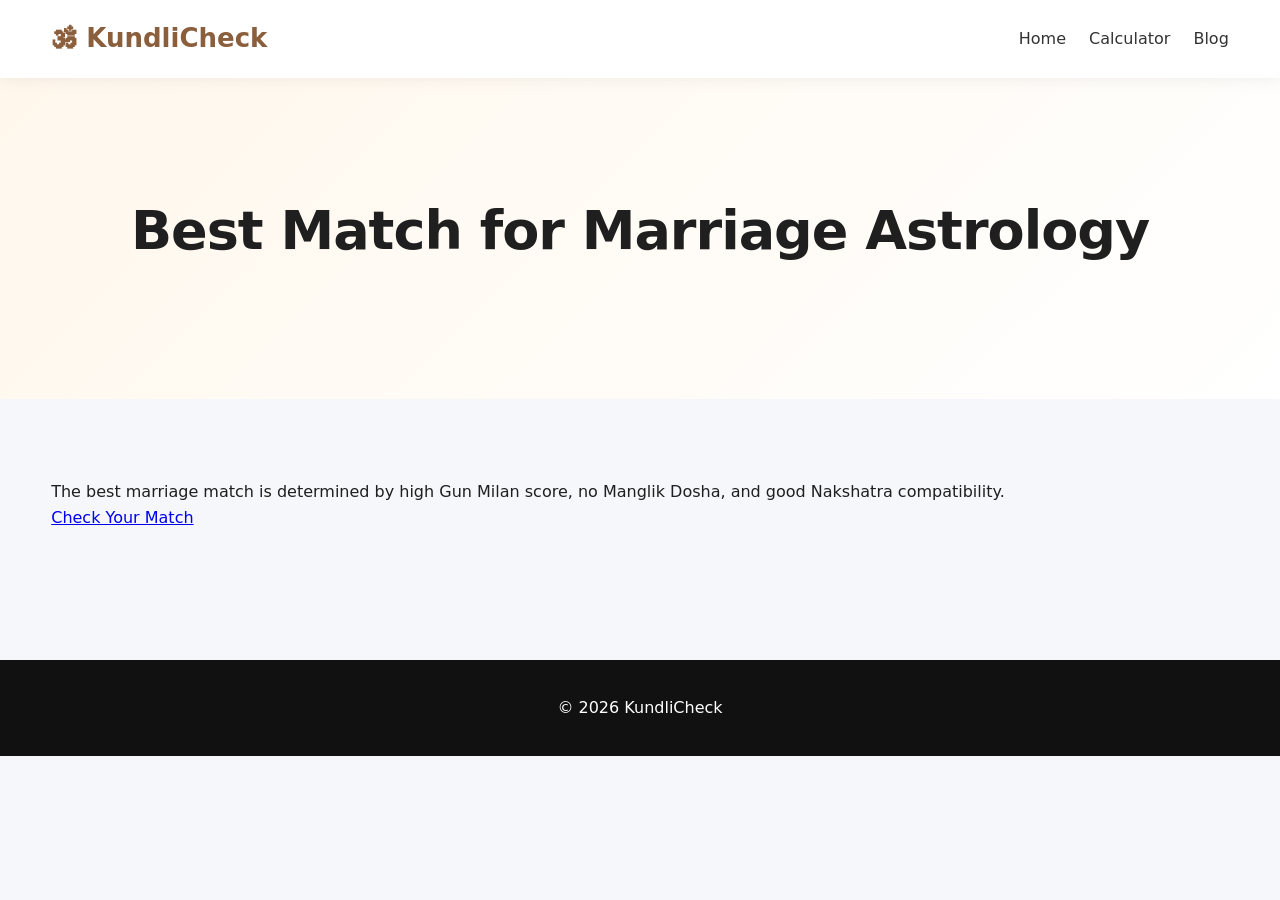
==== best-match-for-marriage-astrology.html @ 3e8fa838 "Create best-match-for-marriage-astrology.html" ====
<!DOCTYPE html>
<html lang="en">
<head>
<meta charset="UTF-8">
<meta name="viewport" content="width=device-width, initial-scale=1.0">

<title>Best Match for Marriage Astrology</title>
<meta name="robots" content="index, follow">

<link rel="canonical" href="https://kundlicheck.in/best-match-for-marriage-astrology.html">
<link rel="stylesheet" href="css/style.css">
</head>

<body>

<header>
<div class="container nav">
<div class="logo">🕉 KundliCheck</div>
<nav>
<a href="index.html">Home</a>
<a href="kundli-matching.html">Calculator</a>
<a href="blog.html">Blog</a>
</nav>
</div>
</header>

<section class="hero">
<div class="container">
<h1>Best Match for Marriage Astrology</h1>
</div>
</section>

<section class="features">
<div class="container">

<p>
The best marriage match is determined by high Gun Milan score, no Manglik Dosha, and good Nakshatra compatibility.
</p>

<a href="kundli-matching.html">Check Your Match</a>

</div>
</section>

<footer>
<div class="container">
<p>© 2026 KundliCheck</p>
</div>
</footer>

</body>
</html>
---- css/style.css ----
/* =========================
   KUNDLICHECK MODERN UI
   ========================= */

:root{
  --primary:#8b5e3c;
  --primary-dark:#6f472e;
  --bg:#f5f7fb;
  --card:#ffffff;
  --text:#1f1f1f;
  --muted:#666;
  --shadow:0 10px 30px rgba(0,0,0,0.08);
  --radius:16px;
}

/* Reset */
*{
  margin:0;
  padding:0;
  box-sizing:border-box;
}

body{
  font-family:system-ui,-apple-system,Segoe UI,Roboto,Arial,sans-serif;
  background:var(--bg);
  color:var(--text);
  line-height:1.6;
}

/* Layout */
.container{
  width:92%;
  max-width:1200px;
  margin:auto;
}

/* HEADER */
header{
  background:white;
  box-shadow:0 2px 15px rgba(0,0,0,0.06);
  position:sticky;
  top:0;
  z-index:10;
}

.nav{
  display:flex;
  justify-content:space-between;
  align-items:center;
  padding:18px 0;
}

.logo{
  font-size:26px;
  font-weight:800;
  color:var(--primary);
}

nav a{
  margin-left:18px;
  text-decoration:none;
  color:#333;
  font-weight:500;
}

nav a:hover{
  color:var(--primary);
}

/* HERO */
.hero{
  padding:110px 0;
  text-align:center;
  background:linear-gradient(135deg,#fff7ec,#ffffff);
}

.hero h1{
  font-size:54px;
  font-weight:800;
  letter-spacing:-1px;
  margin-bottom:15px;
}

.hero p{
  font-size:18px;
  color:var(--muted);
  max-width:650px;
  margin:0 auto 30px;
}

/* BUTTON */
.btn, button{
  background:var(--primary);
  color:white;
  padding:14px 28px;
  border-radius:12px;
  border:none;
  cursor:pointer;
  font-weight:600;
  transition:0.2s ease;
  display:inline-block;
  text-decoration:none;
}

.btn:hover, button:hover{
  background:var(--primary-dark);
  transform:scale(1.03);
}

/* STATS */
.stats{
  padding:60px 0;
}

.stats-grid{
  display:grid;
  grid-template-columns:repeat(auto-fit,minmax(200px,1fr));
  gap:20px;
}

.stat-card{
  background:var(--card);
  padding:30px;
  text-align:center;
  border-radius:var(--radius);
  box-shadow:var(--shadow);
  transition:0.2s;
}

.stat-card:hover{
  transform:translateY(-5px);
}

/* CALCULATOR */
.calculator{
  background:white;
  padding:80px 0;
}

.form-grid{
  display:grid;
  grid-template-columns:1fr 1fr;
  gap:30px;
  margin-top:30px;
}

input, select{
  width:100%;
  padding:14px;
  margin-bottom:15px;
  border:1px solid #ddd;
  border-radius:10px;
  font-size:15px;
  outline:none;
}

input:focus{
  border-color:var(--primary);
}

/* RESULT */
.result{
  padding:80px 0;
  text-align:center;
}

.score-card{
  background:var(--card);
  padding:45px;
  max-width:520px;
  margin:auto;
  border-radius:18px;
  box-shadow:var(--shadow);
}

.score{
  font-size:64px;
  font-weight:900;
  color:var(--primary);
}

.status{
  font-size:20px;
  margin-top:10px;
  color:var(--muted);
}

/* FEATURES */
.features{
  padding:80px 0;
}

.feature-grid{
  display:grid;
  grid-template-columns:repeat(auto-fit,minmax(220px,1fr));
  gap:20px;
}

.feature{
  background:var(--card);
  padding:25px;
  border-radius:var(--radius);
  box-shadow:var(--shadow);
  transition:0.2s;
}

.feature:hover{
  transform:translateY(-5px);
}

/* FAQ */
.faq{
  padding:80px 0;
  background:white;
}

.faq-item{
  margin-bottom:25px;
}

/* BLOG / SEO */
#seo-content{
  padding:60px 0;
  background:#fff;
}

#seo-content h2{
  margin-top:25px;
  color:var(--primary);
}

/* TRUST SECTION */
.trust{
  padding:60px 0;
}

.trust ul{
  margin-top:15px;
  list-style:none;
}

.trust li{
  padding:8px 0;
}

/* AD BOX */
.ad-box{
  width:100%;
  min-height:90px;
  margin:25px 0;
  background:#f2f2f2;
  display:flex;
  align-items:center;
  justify-content:center;
  font-size:14px;
  color:#666;
  border-radius:10px;
}

/* FOOTER */
footer{
  background:#111;
  color:white;
  text-align:center;
  padding:35px;
  margin-top:50px;
}

/* RESPONSIVE */
@media(max-width:768px){

  .hero h1{
    font-size:34px;
  }

  .form-grid{
    grid-template-columns:1fr;
  }

  nav{
    display:none;
  }
}
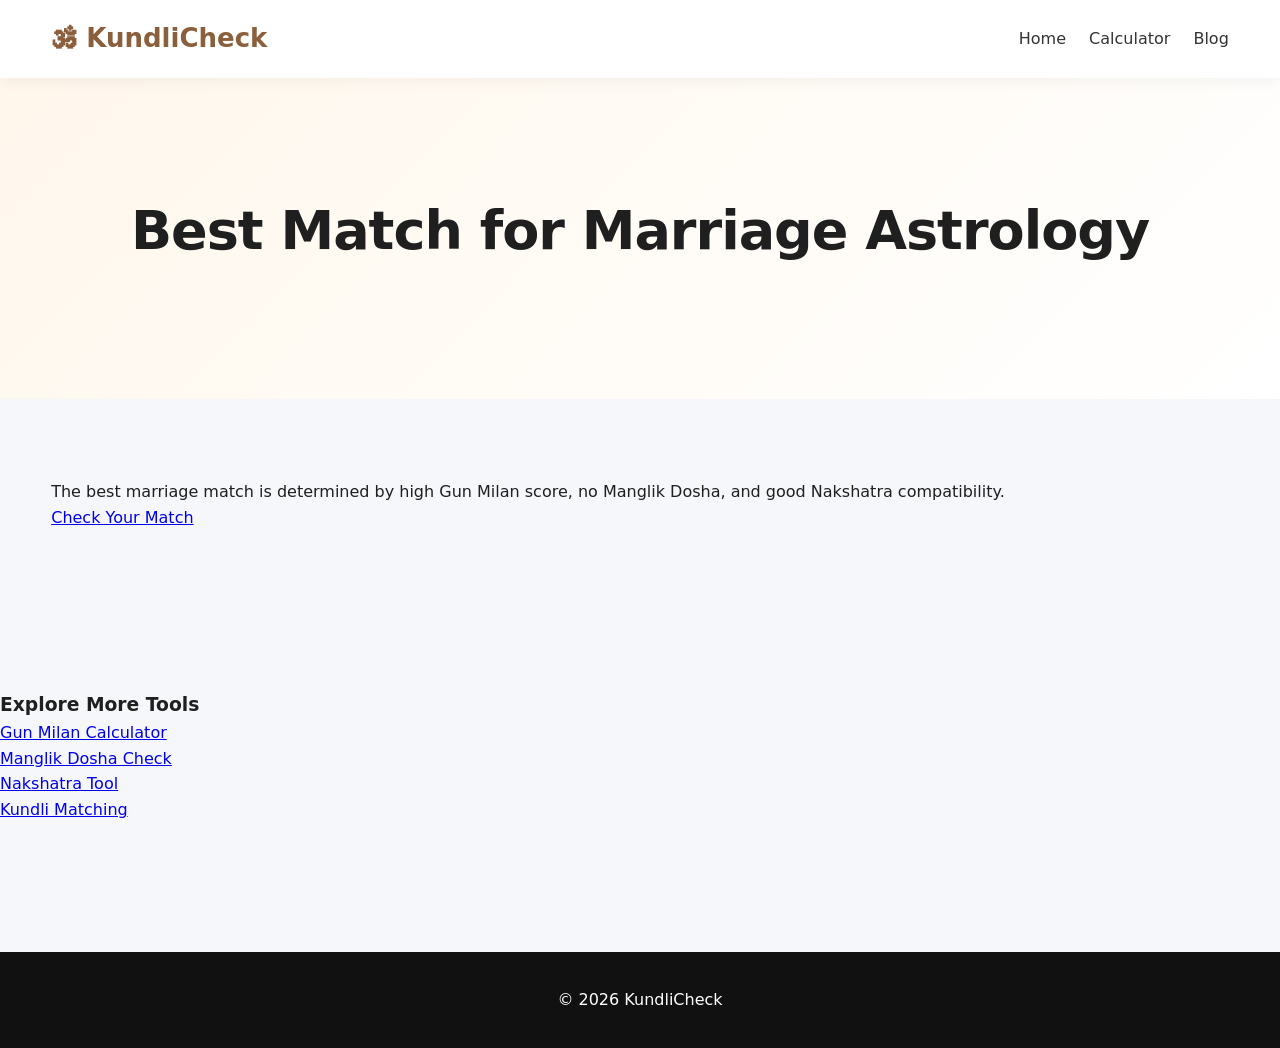
==== commit 23e00e3f: "Update best-match-for-marriage-astrology.html" ====
--- a/best-match-for-marriage-astrology.html
+++ b/best-match-for-marriage-astrology.html
@@ -41,7 +41,14 @@
 
 </div>
 </section>
+<div class="features">
+<h3>Explore More Tools</h3>
 
+<a href="gun-milan-calculator.html">Gun Milan Calculator</a><br>
+<a href="manglik-dosha-check.html">Manglik Dosha Check</a><br>
+<a href="nakshatra-compatibility.html">Nakshatra Tool</a><br>
+<a href="kundli-matching.html">Kundli Matching</a>
+</div>
 <footer>
 <div class="container">
 <p>© 2026 KundliCheck</p>
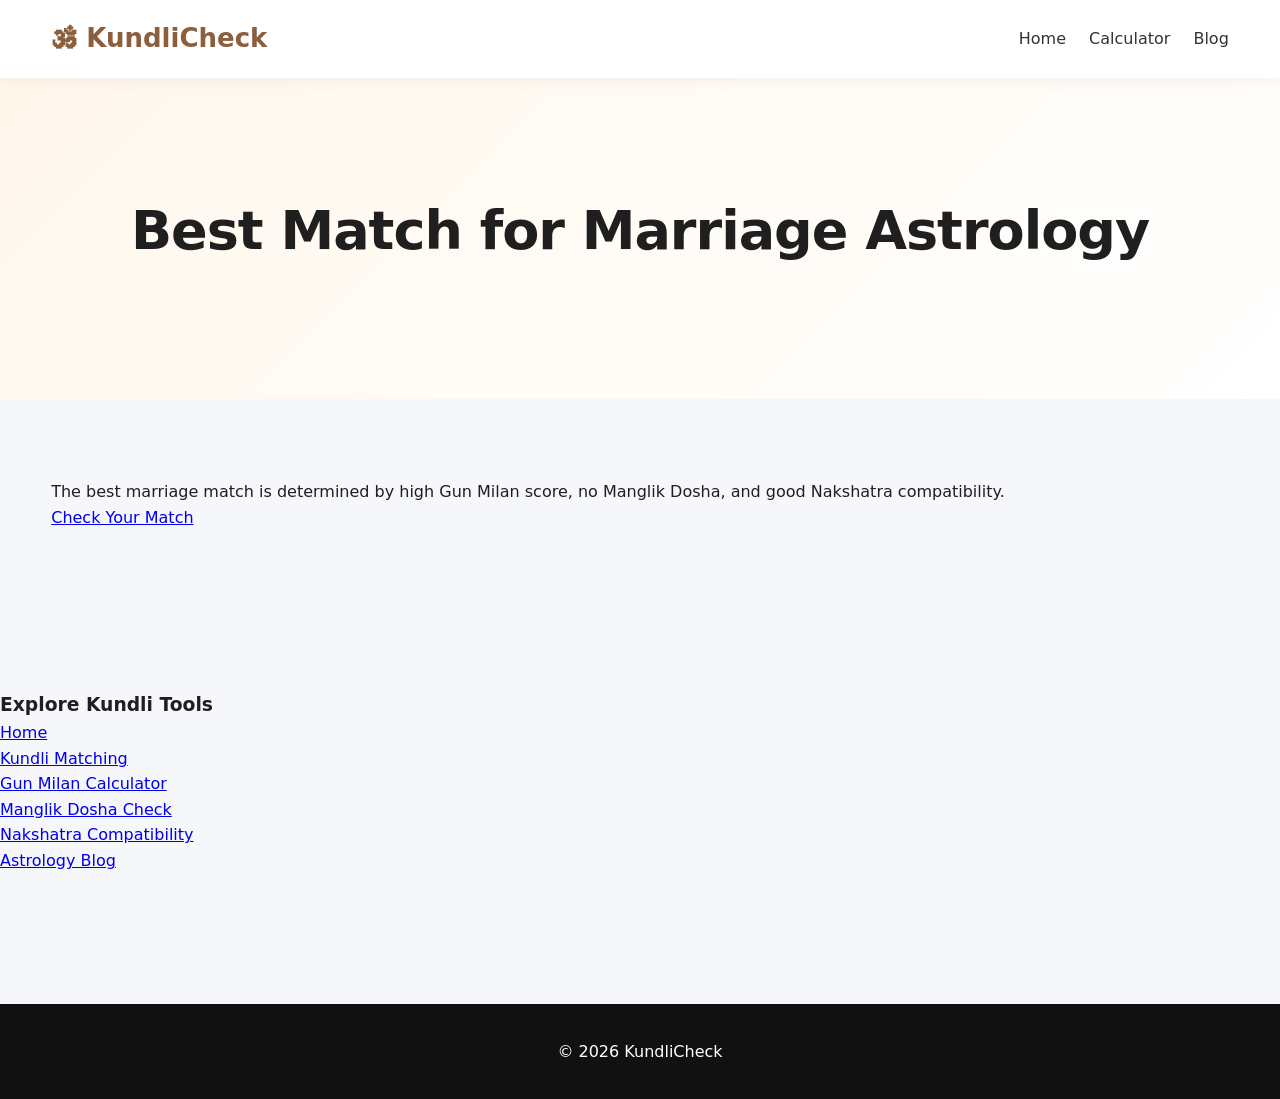
==== commit 67c8efb2: "Update best-match-for-marriage-astrology.html" ====
--- a/best-match-for-marriage-astrology.html
+++ b/best-match-for-marriage-astrology.html
@@ -42,12 +42,14 @@
 </div>
 </section>
 <div class="features">
-<h3>Explore More Tools</h3>
+<h3>Explore Kundli Tools</h3>
 
+<a href="index.html">Home</a><br>
+<a href="kundli-matching.html">Kundli Matching</a><br>
 <a href="gun-milan-calculator.html">Gun Milan Calculator</a><br>
 <a href="manglik-dosha-check.html">Manglik Dosha Check</a><br>
-<a href="nakshatra-compatibility.html">Nakshatra Tool</a><br>
-<a href="kundli-matching.html">Kundli Matching</a>
+<a href="nakshatra-compatibility.html">Nakshatra Compatibility</a><br>
+<a href="blog.html">Astrology Blog</a>
 </div>
 <footer>
 <div class="container">
